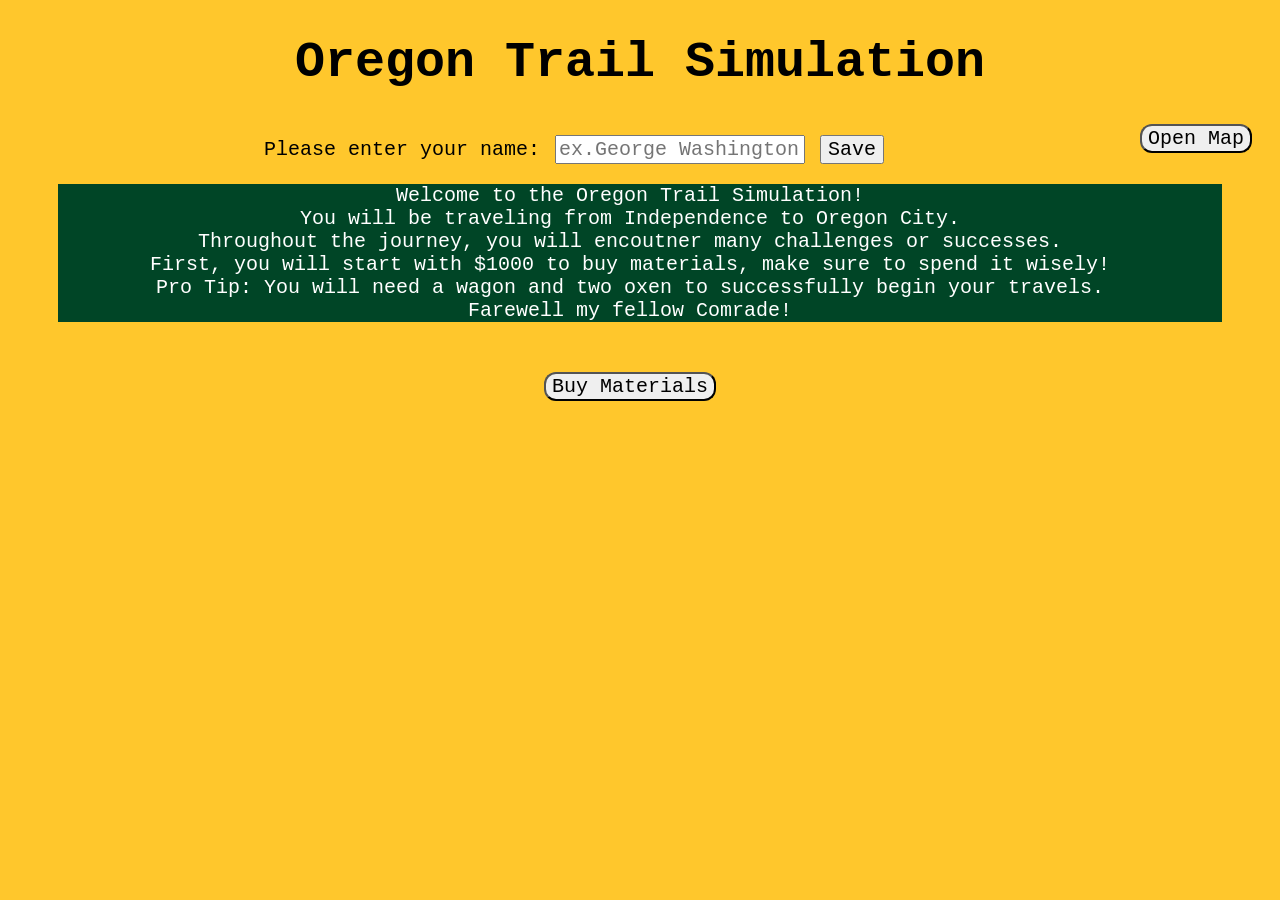
==== index.html @ 549785d7 "Add files via upload" ====
<!DOCTYPE html>
<html lang="en" dir="ltr">
<head>
    <meta charset="utf-8">
    <title>Oregon Trail Simulation</title>
    <link rel="stylesheet" href="oregonTrail.css">
    <script src="oregonTrail.js"></script>
</head>
<body>
    <h1><b>Oregon Trail Simulation</b></h1>
	<div>
		<button class= "button" id= "map" onclick="goToNextPage('map.html')">Open Map</button>
	</div>
	<form>
		<label for "username"> Please enter your name:</label>
			<input type="text" id= "username" placeholder= "ex.George Washington" minlength= "1" maxlength= "20" required>
		<button type= "submit" id= "save" onclick= "nameSave()" required>Save</button>
    </form>
	<div id= "instructions">
		<p>
			Welcome to the Oregon Trail Simulation!<br>
		You will be traveling from Independence to Oregon City.<br>
		Throughout the journey, you will encoutner many challenges or successes.<br>
		First, you will start with $1000 to buy materials, make sure to spend it wisely!<br>
		Pro Tip: You will need a wagon and two oxen to successfully begin your travels.<br>
		Farewell my fellow Comrade!
		</p>
	</div>
	<div id= "div1">
		<button class="button" id= "next" onclick="goToNextPage('shop.html')">Buy Materials</button>
	</div>
</body>
</html>
---- oregonTrail.css ----
body {
   background-color: #FFC72C;
}
h1 {
    text-align: center;
    font-family: "Courier New", monospace;
    font-size: 50px;
}
form {
    text-align: center;
    padding-top: 10px;
    font-family: "Courier New", monospace;
    font-size: 25px;
}
#div1 {
    font-family: "Courier New", monospace;
    text-align: center;
    padding-top: 30px;
}
#instructions {
    margin-left: 50px;
    background-color: #004526;
    margin-right: 50px;
    color: white;
}
#next {
    font-family: "Courier New", monospace;
    font-size: 20px;
}
#map {
    float: right;
    font-family: "Courier New", monospace;
    font-size: 20px;
}
#save {
    font-family: "Courier New", monospace;
    font-size: 20px;
}
#username {
    font-family: "Courier New", monospace;
    font-size: 20px;
}
div {
    padding-right: 20px;
    text-align: center;
    font-family: "Courier New", monospace;
}
.button {
    font-family: "Courier New", monospace;
    font-size: 20px;
    border-radius: 12px;
}
input {
    font-family: "Courier New", monospace;
    font-size: 20px;
}
label {
    font-family: "Courier New", monospace;
    font-size: 20px;
    float: center;
}
p {
    font-family: "Courier New", monospace;
    font-size: 20px;
}
#back {
    margin-top: 60px;
    margin-left: 380px;
}
#panel {
    border-color: black;
    border-style: dashed;
    font-size: 20px;
}
#simButtons {
    padding-top: 20px;
    text-align: center;
    padding-bottom: 20px;
}
#moneyOutput {
    margin-top: 20px;
}
#or {
    text-align: center;
}
#sim {
    text-align: center;
}
#option1 {
    font-family: "Courier New", monospace;
    font-size: 20px;
}
#option2 {
    font-family: "Courier New", monospace;
    font-size: 20px;
}
#display {
    float: left;
    text-align: left;
}
#shop {
    float: up;
    float: right;
}
 #resultOutput {
	display: none;
	margin-top: 10px;
}
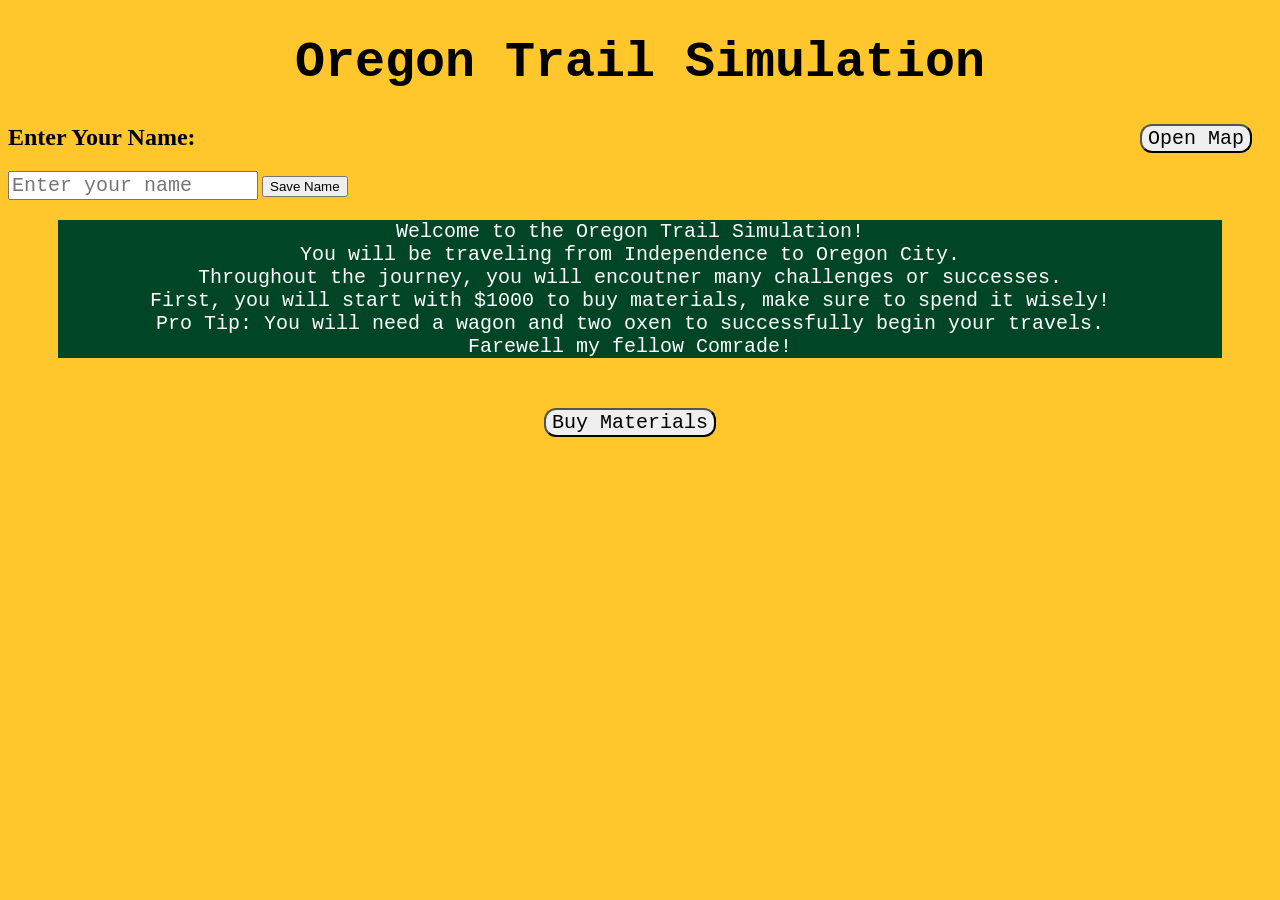
==== commit ed258b97: "Add files via upload" ====
--- a/index.html
+++ b/index.html
@@ -1,33 +1,43 @@
 <!DOCTYPE html>
 <html lang="en" dir="ltr">
+
 <head>
-    <meta charset="utf-8">
-    <title>Oregon Trail Simulation</title>
-    <link rel="stylesheet" href="oregonTrail.css">
-    <script src="oregonTrail.js"></script>
+	<meta charset="utf-8">
+	<title>Oregon Trail Simulation</title>
+	<link rel="stylesheet" href="oregonTrail.css">
+	<script src="oregonTrail.js"></script>
 </head>
+
 <body>
-    <h1><b>Oregon Trail Simulation</b></h1>
+	<h1><b>Oregon Trail Simulation</b></h1>
 	<div>
-		<button class= "button" id= "map" onclick="goToNextPage('map.html')">Open Map</button>
+		<button class="button" id="map" onclick="goToNextPage('map.html')">Open Map</button>
 	</div>
-	<form>
-		<label for "username"> Please enter your name:</label>
-			<input type="text" id= "username" placeholder= "ex.George Washington" minlength= "1" maxlength= "20" required>
-		<button type= "submit" id= "save" onclick= "nameSave()" required>Save</button>
-    </form>
-	<div id= "instructions">
+	<h2>Enter Your Name:</h2>
+	<input type="text" id="username" placeholder="Enter your name">
+	<button onclick="nameSave()" required>Save Name</button>
+	<script>
+		function saveName() {
+			localStorage.setItem("username", document.getElementById("username").value);
+			window.location.href = "game.html";
+		}
+	</script>
+
+	<p id="nameOutput"></p>
+
+	<div id="instructions">
 		<p>
 			Welcome to the Oregon Trail Simulation!<br>
-		You will be traveling from Independence to Oregon City.<br>
-		Throughout the journey, you will encoutner many challenges or successes.<br>
-		First, you will start with $1000 to buy materials, make sure to spend it wisely!<br>
-		Pro Tip: You will need a wagon and two oxen to successfully begin your travels.<br>
-		Farewell my fellow Comrade!
+			You will be traveling from Independence to Oregon City.<br>
+			Throughout the journey, you will encoutner many challenges or successes.<br>
+			First, you will start with $1000 to buy materials, make sure to spend it wisely!<br>
+			Pro Tip: You will need a wagon and two oxen to successfully begin your travels.<br>
+			Farewell my fellow Comrade!
 		</p>
 	</div>
-	<div id= "div1">
-		<button class="button" id= "next" onclick="goToNextPage('shop.html')">Buy Materials</button>
+	<div id="div1">
+		<button class="button" id="next" onclick="goToNextPage('shop.html')">Buy Materials</button>
 	</div>
 </body>
-</html>
+
+</html>
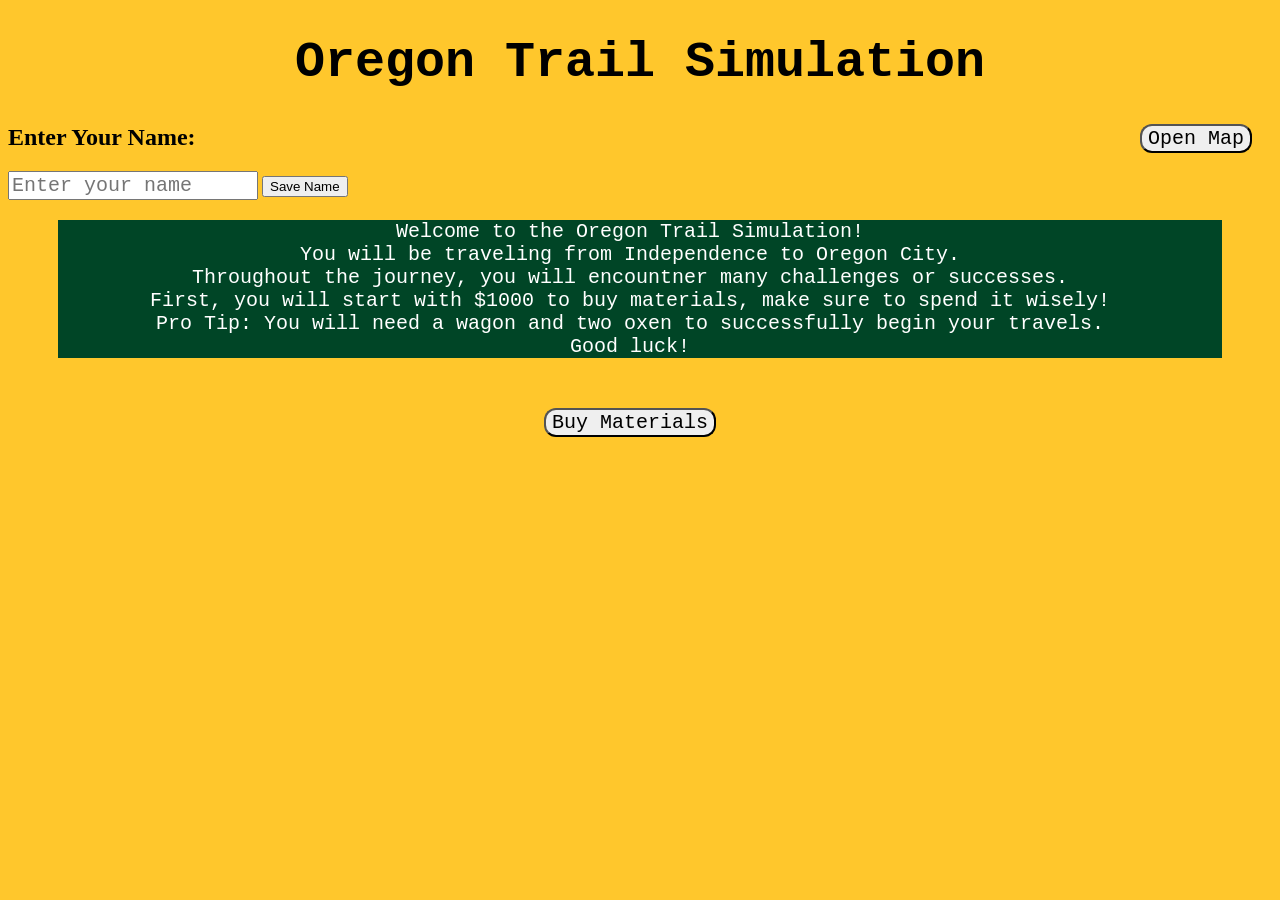
==== commit 70ea1994: "Add files via upload" ====
--- a/index.html
+++ b/index.html
@@ -29,10 +29,10 @@
 		<p>
 			Welcome to the Oregon Trail Simulation!<br>
 			You will be traveling from Independence to Oregon City.<br>
-			Throughout the journey, you will encoutner many challenges or successes.<br>
+			Throughout the journey, you will encountner many challenges or successes.<br>
 			First, you will start with $1000 to buy materials, make sure to spend it wisely!<br>
 			Pro Tip: You will need a wagon and two oxen to successfully begin your travels.<br>
-			Farewell my fellow Comrade!
+			Good luck!
 		</p>
 	</div>
 	<div id="div1">
